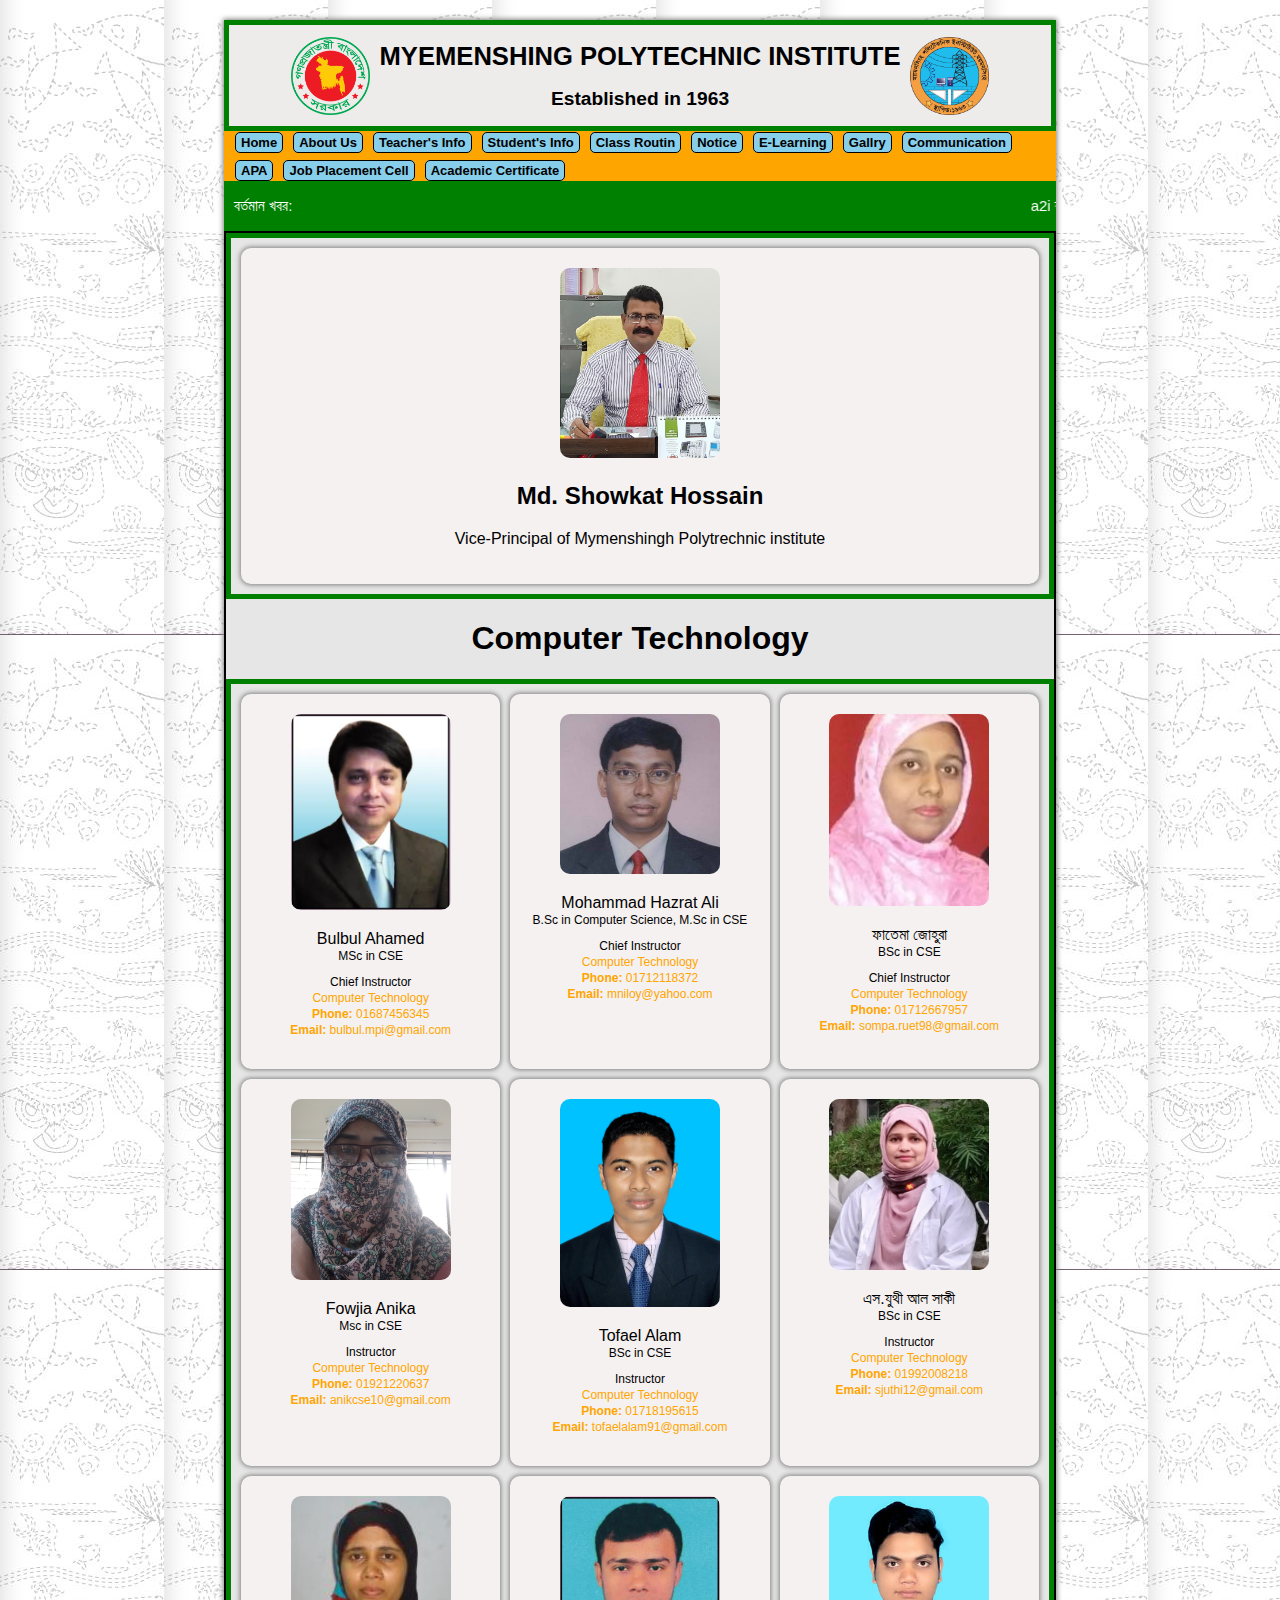
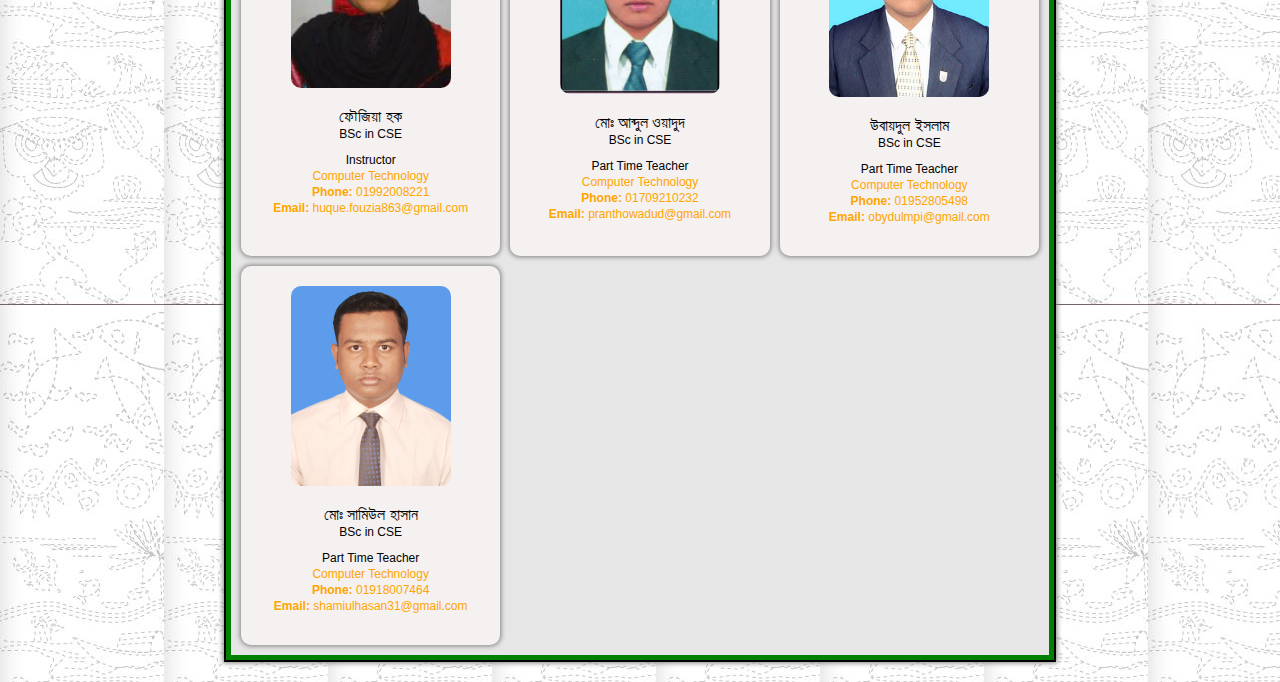
==== index.html @ 622a47cf "first commit" ====
<!DOCTYPE html>
<html lang="en">
<style>

</style>

<head>
    <meta charset="UTF-8">
    <meta name="viewport" content="width=device-width, initial-scale=1.0">
    <title>ময়মনসিংহ পলিটেকনিক ইনস্টিটিউট</title>
    <link rel="stylesheet" href="style.css">
    <link rel="shortcut icon" href="mpi-logo.png" type="image/x-icon">
</head>

<body>
    <div class="container">
        <header>
            <!-- top banner header  -->
            <div class="top">
                <div class="top-logo">
                    <img src="logo&bg/bangladesh-govt-logo.png" alt="">
                </div>
                <div class="top-title">
                    <h1>MYEMENSHING POLYTECHNIC INSTITUTE</h1>
                    <h2>Established in 1963</h2>
                </div>
                <div class="top-logo">
                    <img src="logo&bg/mpi-logo.png" alt="">
                </div>
            </div>

            <!-- navbar section  -->
            <nav class="navbar">
                <ul class="nav-ul">
                    <li><a href="">Home</a></li>
                    <li><a href="http://mpi.edu.bd/m/principal">About Us</a></li>
                    <li><a href="http://mpi.edu.bd/m/teachers/Computer">Teacher's Info</a></li>
                    <li><a href="http://mpi.edu.bd/m/students/Computer">Student's Info</a></li>
                    <li><a href="http://mpi.edu.bd/m/routin">Class Routin</a></li>
                    <li><a href="http://mpi.edu.bd/notice/">Notice</a></li>
                    <li><a href="http://mpi.edu.bd/m/elearning">E-Learning</a></li>
                    <li><a href="http://mpi.edu.bd/m/gallery">Gallry</a></li>
                    <li><a href="http://mpi.edu.bd/m/contactus">Communication</a></li>
                    <li><a href="http://mpi.edu.bd/m/apa">APA</a></li>
                    <li><a href="http://mpi.edu.bd/m/jobplacement">Job Placement Cell</a></li>
                    <li><a href="http://testimonial.mpi.edu.bd/">Academic Certificate</a></li>
                </ul>
            </nav>
        </header>

        <main>
            <!-- marquee section start  -->
            <section class="marquee-section">

                <div class="marquee-box">
                    <p class="marquee-news">বর্তমান খবর:</p>
                    <marquee scrollamount="3" class="marquee">
                        <p>
                            <a href="https://mpi.polytech.gov.bd/" target="_blank">a2i
                                কর্তৃক তৈরীকৃত ময়মনসিংহ পলিটেকনিক ইনস্টিটিউট এর নতুন ওয়েব সাইট এড্রেস
                                mpi.polytech.gov.bd
                            </a>
                        </p>
                    </marquee>
                </div>
            </section>

            <!-- section grid start -->

            <section class="grid-section">

                <div class="left-side-grid">
                    <div class="grid-box">
                        <img src="images/principal.jpg" alt="">
                        <h2 class="name">Md. Showkat Hossain</h2>
                        <p>Vice-Principal of Mymenshingh Polytrechnic institute</p>

                    </div>
                </div>
                <h1>Computer Technology</h1>

                <div class="right-side-grid">
                    <div class="grid-box">
                        <img src="images/Bulbul Ahamed.png" alt="">
                        <p class="name">Bulbul Ahamed</p>
                        <p class="education">MSc in CSE</p>
                        <p class="position">Chief Instructor</p>
                        <p class="technology">Computer Technology</p>
                        <p class="phone"> <span>Phone:</span> 01687456345</p>
                        <p class="email"> <span>Email:</span> bulbul.mpi@gmail.com</p>
                    </div>
                    <div class="grid-box">
                        <img src="images/Mohammad Hazrat Ali.jpg" alt="">
                        <p class="name">Mohammad Hazrat Ali</p>
                        <p class="education">B.Sc in Computer Science, M.Sc in CSE</p>
                        <p class="position">Chief Instructor</p>
                        <p class="technology">Computer Technology</p>
                        <p class="phone"> <span>Phone:</span> 01712118372</p>
                        <p class="email"> <span>Email:</span> mniloy@yahoo.com</p>
                    </div>
                    <div class="grid-box">
                        <img src="images/ফাতেমা জোহুরা.jpg" alt="">
                        <p class="name">ফাতেমা জোহুরা</p>
                        <p class="education">BSc in CSE
                        </p>
                        <p class="position">Chief Instructor
                        </p>
                        <p class="technology">Computer Technology
                        </p>
                        <p class="phone"> <span>Phone:</span> 01712667957</p>
                        <p class="email"> <span>Email:</span> sompa.ruet98@gmail.com</p>
                    </div>
                    <div class="grid-box">
                        <img src="images/Fowjia Anika.jpg" alt="">
                        <p class="name">Fowjia Anika</p>
                        <p class="education">Msc in CSE
                        </p>
                        <p class="position">Instructor</p>
                        <p class="technology">Computer Technology</p>
                        <p class="phone"> <span>Phone:</span> 01921220637</p>
                        <p class="email"> <span>Email:</span> anikcse10@gmail.com</p>
                    </div>
                    <div class="grid-box">
                        <img src="images/Tofael Alam.jpg" alt="">
                        <p class="name">Tofael Alam</p>
                        <p class="education">BSc in CSE
                        </p>
                        <p class="position">Instructor</p>
                        <p class="technology">Computer Technology</p>
                        <p class="phone"> <span>Phone:</span> 01718195615</p>
                        <p class="email"> <span>Email:</span> tofaelalam91@gmail.com</p>
                    </div>
                    <div class="grid-box">
                        <img src="images/এস.যুথী আল সাকী.jpg" alt="">
                        <p class="name">এস.যুথী আল সাকী
                        </p>
                        <p class="education">BSc in CSE
                        </p>
                        <p class="position">Instructor</p>
                        <p class="technology">Computer Technology
                        </p>
                        <p class="phone"> <span>Phone:</span> 01992008218</p>
                        <p class="email"> <span>Email:</span> sjuthi12@gmail.com</p>
                    </div>
                    <div class="grid-box">
                        <img src="images/ফৌজিয়া হক.jpeg" alt="">
                        <p class="name">ফৌজিয়া হক</p>
                        <p class="education">BSc in CSE</p>
                        <p class="position">Instructor</p>
                        <p class="technology">Computer Technology</p>
                        <p class="phone"> <span>Phone:</span> 01992008221</p>
                        <p class="email"> <span>Email:</span> huque.fouzia863@gmail.com</p>
                    </div>
                    <div class="grid-box">
                        <img src="images/মোঃ আব্দুল ওয়াদুদ.png" alt="">
                        <p class="name">মোঃ আব্দুল ওয়াদুদ</p>
                        <p class="education">BSc in CSE</p>
                        <p class="position">Part Time Teacher</p>
                        <p class="technology">Computer Technology
                        </p>
                        <p class="phone"> <span>Phone:</span> 01709210232</p>
                        <p class="email"> <span>Email:</span> pranthowadud@gmail.com</p>
                    </div>
                    <div class="grid-box">
                        <img src="images/উবায়দুল ইসলাম.jpg" alt="">
                        <p class="name">উবায়দুল ইসলাম
                        </p>
                        <p class="education">BSc in CSE
                        </p>
                        <p class="position">Part Time Teacher</p>
                        <p class="technology">Computer Technology
                        </p>
                        <p class="phone"> <span>Phone:</span> 01952805498</p>
                        <p class="email"> <span>Email:</span> obydulmpi@gmail.com</p>
                    </div>

                    <div class="grid-box">
                        <img src="images/মোঃ সামিউল হাসান.jpg" alt="">
                        <p class="name">মোঃ সামিউল হাসান</p>
                        <p class="education">BSc in CSE</p>
                        <p class="position">Part Time Teacher</p>
                        <p class="technology">Computer Technology
                        </p>
                        <p class="phone"> <span>Phone:</span> 01918007464</p>
                        <p class="email"> <span>Email:</span> shamiulhasan31@gmail.com</p>
                    </div>
                </div>




            </section>



        </main>
    </div>




</body>

</html>
---- style.css ----
* {
    box-sizing: border-box;
}

.hide {
    display: none;
}

body {
    background-image: url(logo&bg/patternBG.png);
    font-family: 'Segoe UI', Tahoma, Geneva, Verdana, sans-serif;
    box-sizing: border-box;
}

.banner {}

.container {
    width: 65vw;
    margin: 20px auto;
    padding: 0;
    box-shadow: 0px 0px 5px 1px gray;
}

.header {
    width: 100%;


}

/* <!-- top banner header  --> */
.top {
    display: flex;
    flex-direction: row;
    justify-content: center;
    align-items: center;
    padding: 0px 20px;
    background-color: #eeebeb;
    border: 5px solid green;

}

.top-title {
    /* border: 1px solid red; */
    font-size: 80%;
    text-align: center;
}

.top>.top-logo {
    /* border: 1px solid red; */
    width: 10%;
    margin: 0 10px;
    display: flex;
    justify-content: center;
    text-align: center;
}

.top-logo img {
    width: 100%;
    /* border: 1px solid black; */

    margin: 10px;
}



/* navbar section styles */
.navbar {
    display: flex;
    justify-content: center;
    align-items: center;
    background-color: orange;
    border: 1px solid orange;
    height: 50px;
}

.nav-ul {
    display: flex;

    flex-wrap: wrap;
    gap: 10px;
    padding: 0px 10px;

}

.nav-ul li {
    list-style: none;
}

.nav-ul li a {
    font-size: 13px;
    font-weight: 700;
    text-decoration: none;
    color: black;
    padding: 2px 5px;
    border-radius: 5px;
    border: 1px solid black;
    background-color: skyblue;
}

.nav-ul li a:hover {
    background-color: transparent;
    box-shadow: 0px 0px 5px 1px gray;
}


/* main section styles  */
main {}

/* marquee section styles */

.marquee-box {
    display: flex;
    align-items: center;
    flex-direction: row;
    background-color: green;
    margin: 0px;

}

.marquee-news {
    margin: 10px;
    font-size: 15px;
    color: #ffffff;
    width: 100px;
    /* border: 1px solid rgb(255, 0, 0); */
}

.marquee {
    /* border: 1px solid rgb(72, 255, 0); */
    box-sizing: border-box;
}

.marquee p a {
    color: white;
    font-size: 15px;
    text-decoration: none;

}

/* gird section styles */
.grid-section {
    text-align: center;
    background-color: rgb(231, 230, 231);
    border: 2px solid black;
}

.left-side-grid {
    border: 5px solid green;
    padding: 10px;
}


.left-side-grid img {
    
}

.left-side-grid img:hover {
    box-shadow: 0px 0px 5px 1px gray;

}


.right-side-grid {
    display: grid;
    grid-template-columns: repeat(3, 1fr);
    gap: 10px;
    padding: 10px;
    border: 5px solid green;
}

.grid-box {
    padding: 20px;
    background-color: rgb(245, 241, 241);
    border-radius: 10px;
    box-shadow: 0px 0px 5px 1px gray;

}

.grid-box img {
    width: 160px;
    border-radius: 10px;
}

.grid-box img:hover {
    box-shadow: 0px 0px 5px 1px gray;

}


.name {}

.education {
    font-size: 12px;
    margin-top: -15px;
}

.position {
    font-size: 12px;
    margin-top: -0px
}

.technology,
.phone,
.email {

    color: orange;
    font-size: 12px;
    margin-top: -10px;
}

.phone span,
.email span {
    font-weight: 900;
}



@media screen and (min-width:576px) and (max-width:992px) {
    .right-side-grid {
        grid-template-columns: repeat(2, 1fr);
    }
}

@media screen and (max-width:576px) {
    .right-side-grid {
        grid-template-columns: repeat(1, 1fr);
    }
}
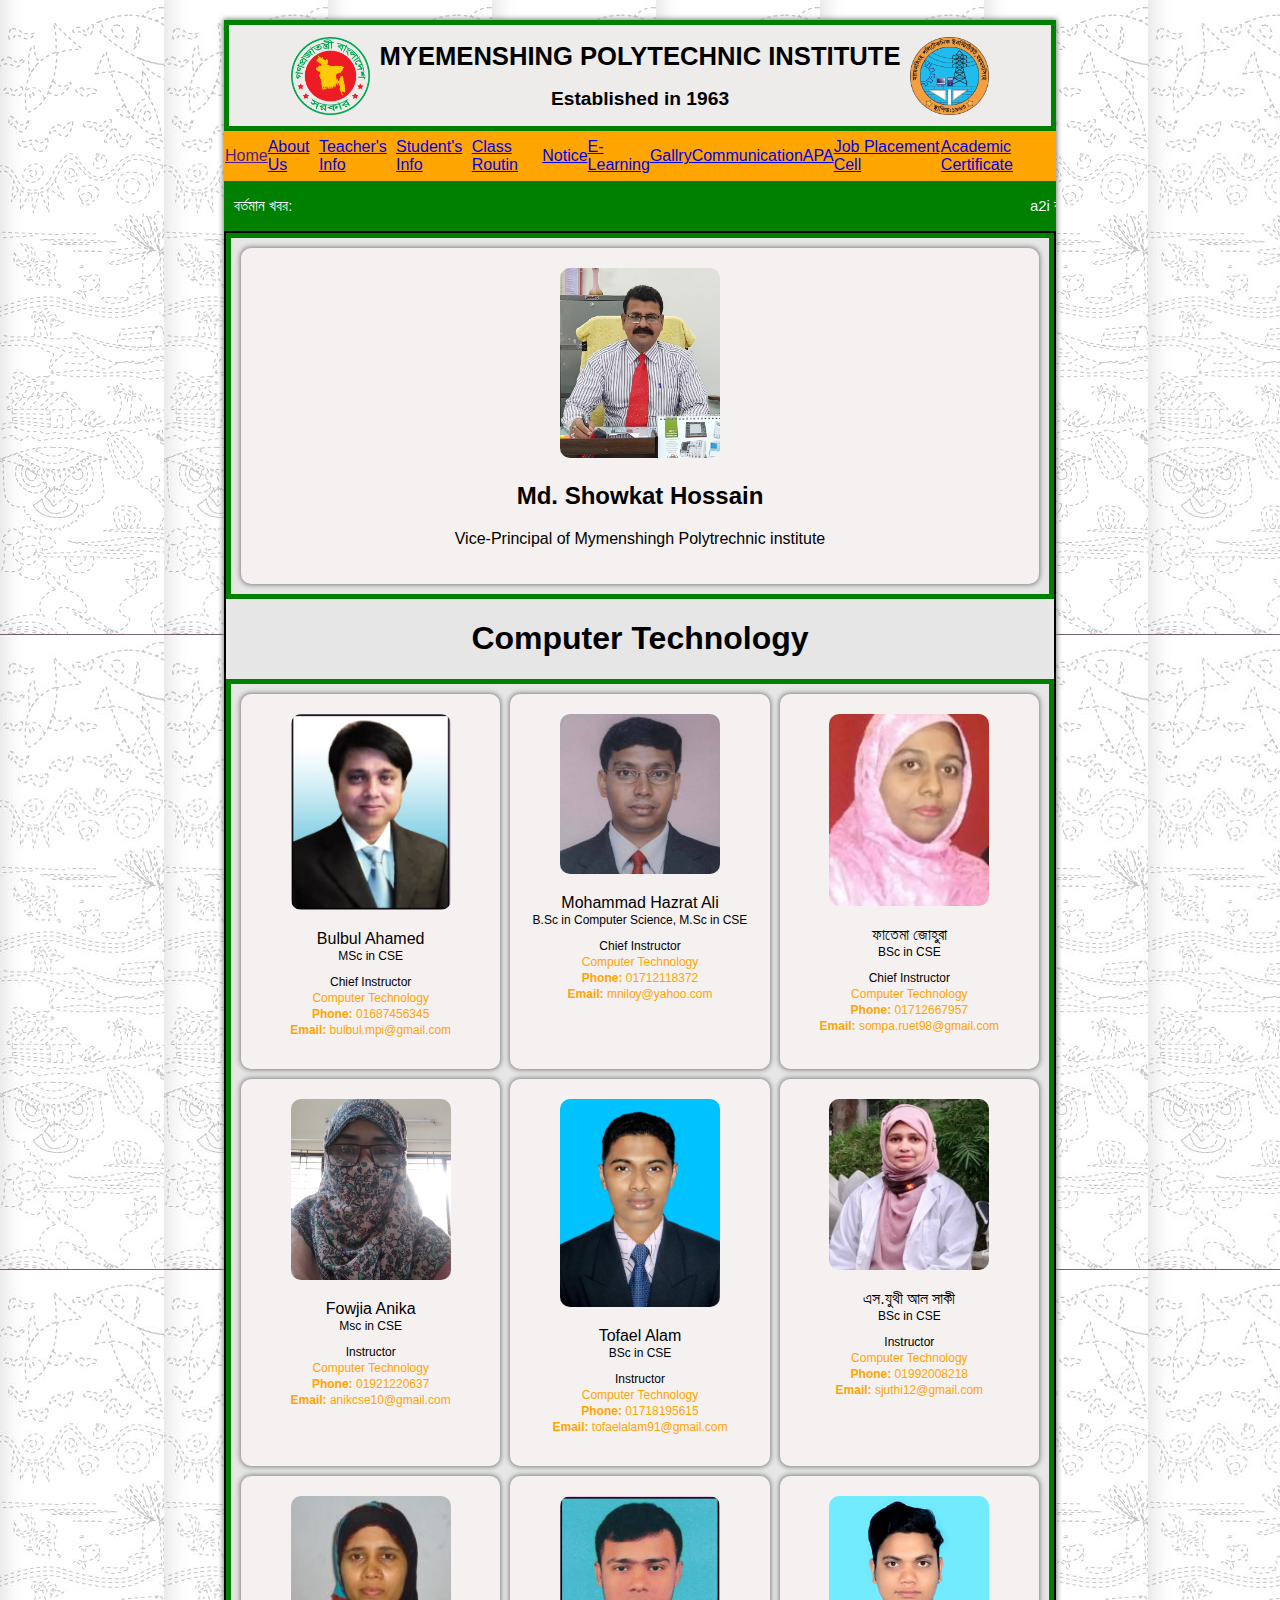
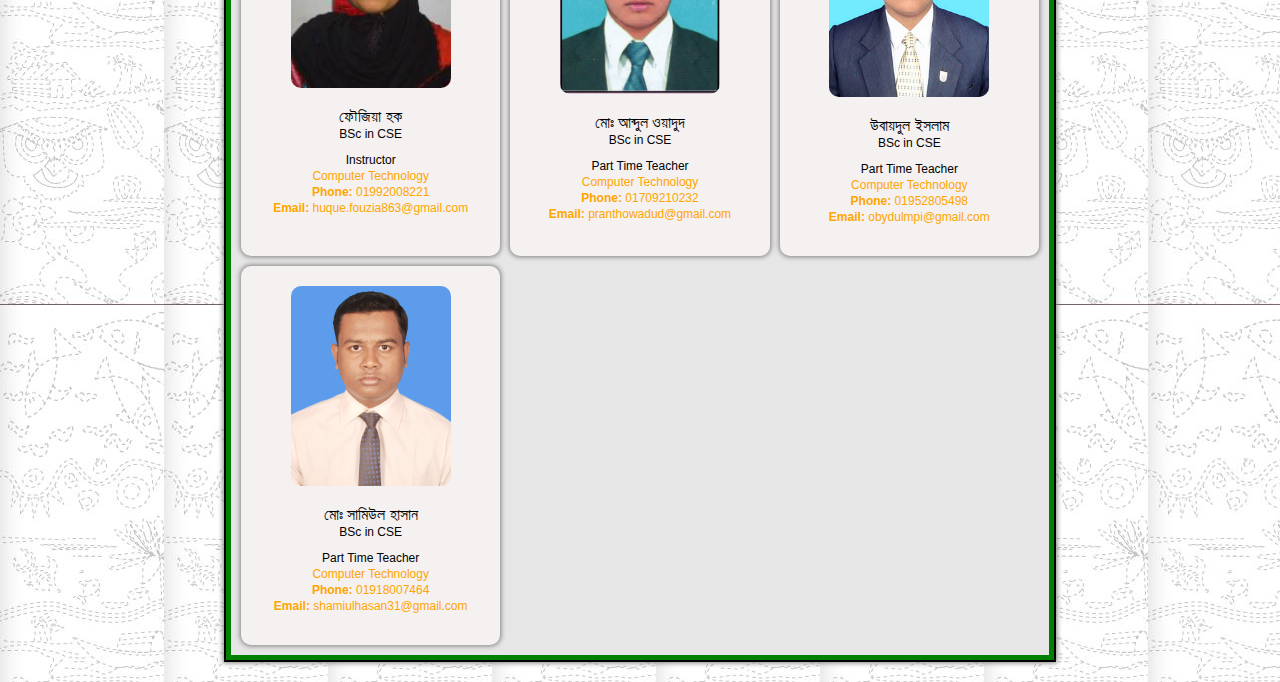
==== commit 214e465a: "delete ul and li" ====
--- a/index.html
+++ b/index.html
@@ -1,15 +1,12 @@
 <!DOCTYPE html>
 <html lang="en">
-<style>
-
-</style>
 
 <head>
     <meta charset="UTF-8">
     <meta name="viewport" content="width=device-width, initial-scale=1.0">
     <title>ময়মনসিংহ পলিটেকনিক ইনস্টিটিউট</title>
     <link rel="stylesheet" href="style.css">
-    <link rel="shortcut icon" href="mpi-logo.png" type="image/x-icon">
+    <link rel="shortcut icon" href="logo&bg/mpi-logo.png" type="image/x-icon">
 </head>
 
 <body>
@@ -31,20 +28,18 @@
 
             <!-- navbar section  -->
             <nav class="navbar">
-                <ul class="nav-ul">
-                    <li><a href="">Home</a></li>
-                    <li><a href="http://mpi.edu.bd/m/principal">About Us</a></li>
-                    <li><a href="http://mpi.edu.bd/m/teachers/Computer">Teacher's Info</a></li>
-                    <li><a href="http://mpi.edu.bd/m/students/Computer">Student's Info</a></li>
-                    <li><a href="http://mpi.edu.bd/m/routin">Class Routin</a></li>
-                    <li><a href="http://mpi.edu.bd/notice/">Notice</a></li>
-                    <li><a href="http://mpi.edu.bd/m/elearning">E-Learning</a></li>
-                    <li><a href="http://mpi.edu.bd/m/gallery">Gallry</a></li>
-                    <li><a href="http://mpi.edu.bd/m/contactus">Communication</a></li>
-                    <li><a href="http://mpi.edu.bd/m/apa">APA</a></li>
-                    <li><a href="http://mpi.edu.bd/m/jobplacement">Job Placement Cell</a></li>
-                    <li><a href="http://testimonial.mpi.edu.bd/">Academic Certificate</a></li>
-                </ul>
+                <a href="">Home</a>
+                <a href="http://mpi.edu.bd/m/principal">About Us</a>
+                <a href="http://mpi.edu.bd/m/teachers/Computer">Teacher's Info</a>
+                <a href="http://mpi.edu.bd/m/students/Computer">Student's Info</a>
+                <a href="http://mpi.edu.bd/m/routin">Class Routin</a>
+                <a href="http://mpi.edu.bd/notice/">Notice</a>
+                <a href="http://mpi.edu.bd/m/elearning">E-Learning</a>
+                <a href="http://mpi.edu.bd/m/gallery">Gallry</a>
+                <a href="http://mpi.edu.bd/m/contactus">Communication</a>
+                <a href="http://mpi.edu.bd/m/apa">APA</a>
+                <a href="http://mpi.edu.bd/m/jobplacement">Job Placement Cell</a>
+                <a href="http://testimonial.mpi.edu.bd/">Academic Certificate</a>
             </nav>
         </header>
 
@@ -66,7 +61,6 @@
             </section>
 
             <!-- section grid start -->
-
             <section class="grid-section">
 
                 <div class="left-side-grid">
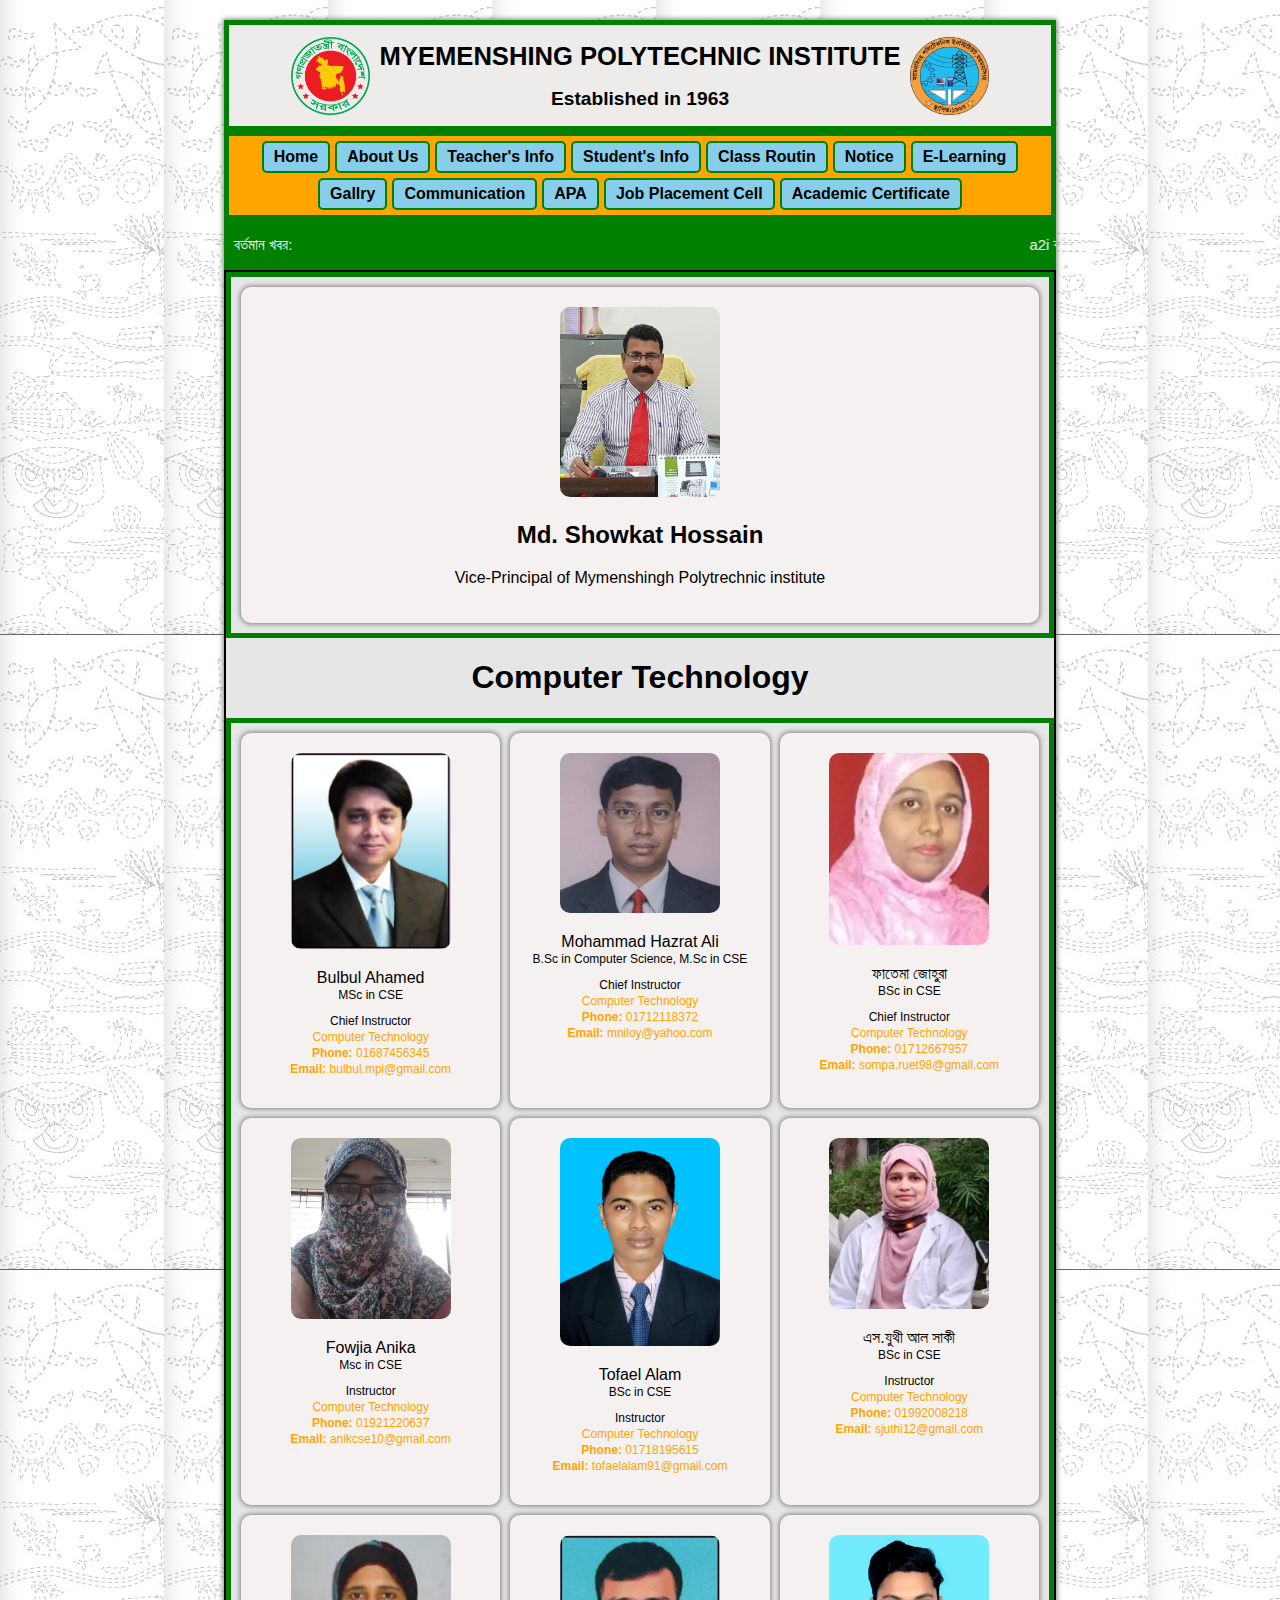
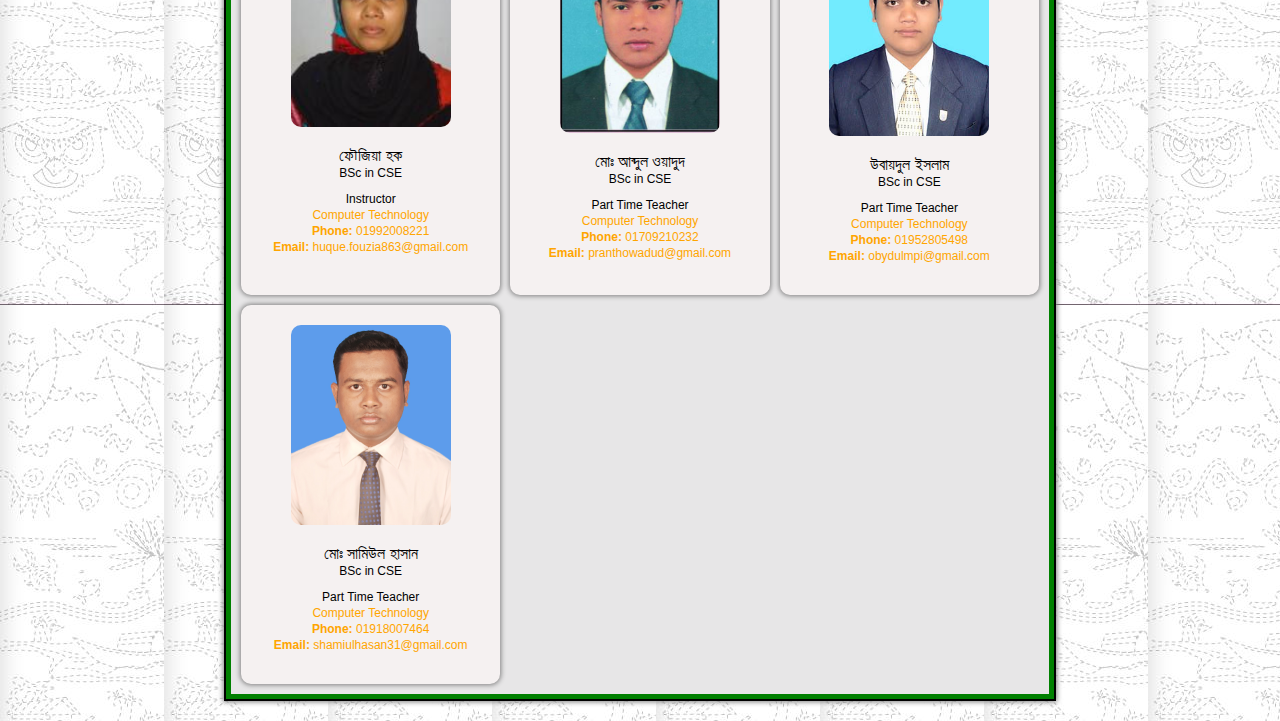
==== commit ccfa8bf8: "add navbar.html" ====
--- a/index.html
+++ b/index.html
@@ -25,6 +25,17 @@
                     <img src="logo&bg/mpi-logo.png" alt="">
                 </div>
             </div>
+            
+
+
+
+            
+
+
+
+
+
+
 
             <!-- navbar section  -->
             <nav class="navbar">
--- a/style.css
+++ b/style.css
@@ -65,39 +65,30 @@
 
 /* navbar section styles */
 .navbar {
-    display: flex;
+    background-color: orange;
+    border: 5px solid green;
+    padding: 5px;
+    display: flex;
+    align-items: center;
     justify-content: center;
-    align-items: center;
-    background-color: orange;
-    border: 1px solid orange;
-    height: 50px;
-}
-
-.nav-ul {
-    display: flex;
-
+    gap: 5px;
+    box-sizing: border-box;
     flex-wrap: wrap;
-    gap: 10px;
-    padding: 0px 10px;
-
-}
-
-.nav-ul li {
-    list-style: none;
-}
-
-.nav-ul li a {
-    font-size: 13px;
-    font-weight: 700;
+}
+
+.navbar a {
     text-decoration: none;
     color: black;
-    padding: 2px 5px;
+    font-weight: 600;
+    border: 2px solid green;
+    background-color: skyblue;
     border-radius: 5px;
-    border: 1px solid black;
-    background-color: skyblue;
-}
-
-.nav-ul li a:hover {
+    padding: 5px 10px;
+
+
+}
+
+.navbar a:hover {
     background-color: transparent;
     box-shadow: 0px 0px 5px 1px gray;
 }
@@ -150,9 +141,7 @@
 }
 
 
-.left-side-grid img {
-    
-}
+.left-side-grid img {}
 
 .left-side-grid img:hover {
     box-shadow: 0px 0px 5px 1px gray;
@@ -225,4 +214,7 @@
     .right-side-grid {
         grid-template-columns: repeat(1, 1fr);
     }
-}+}
+
+
+
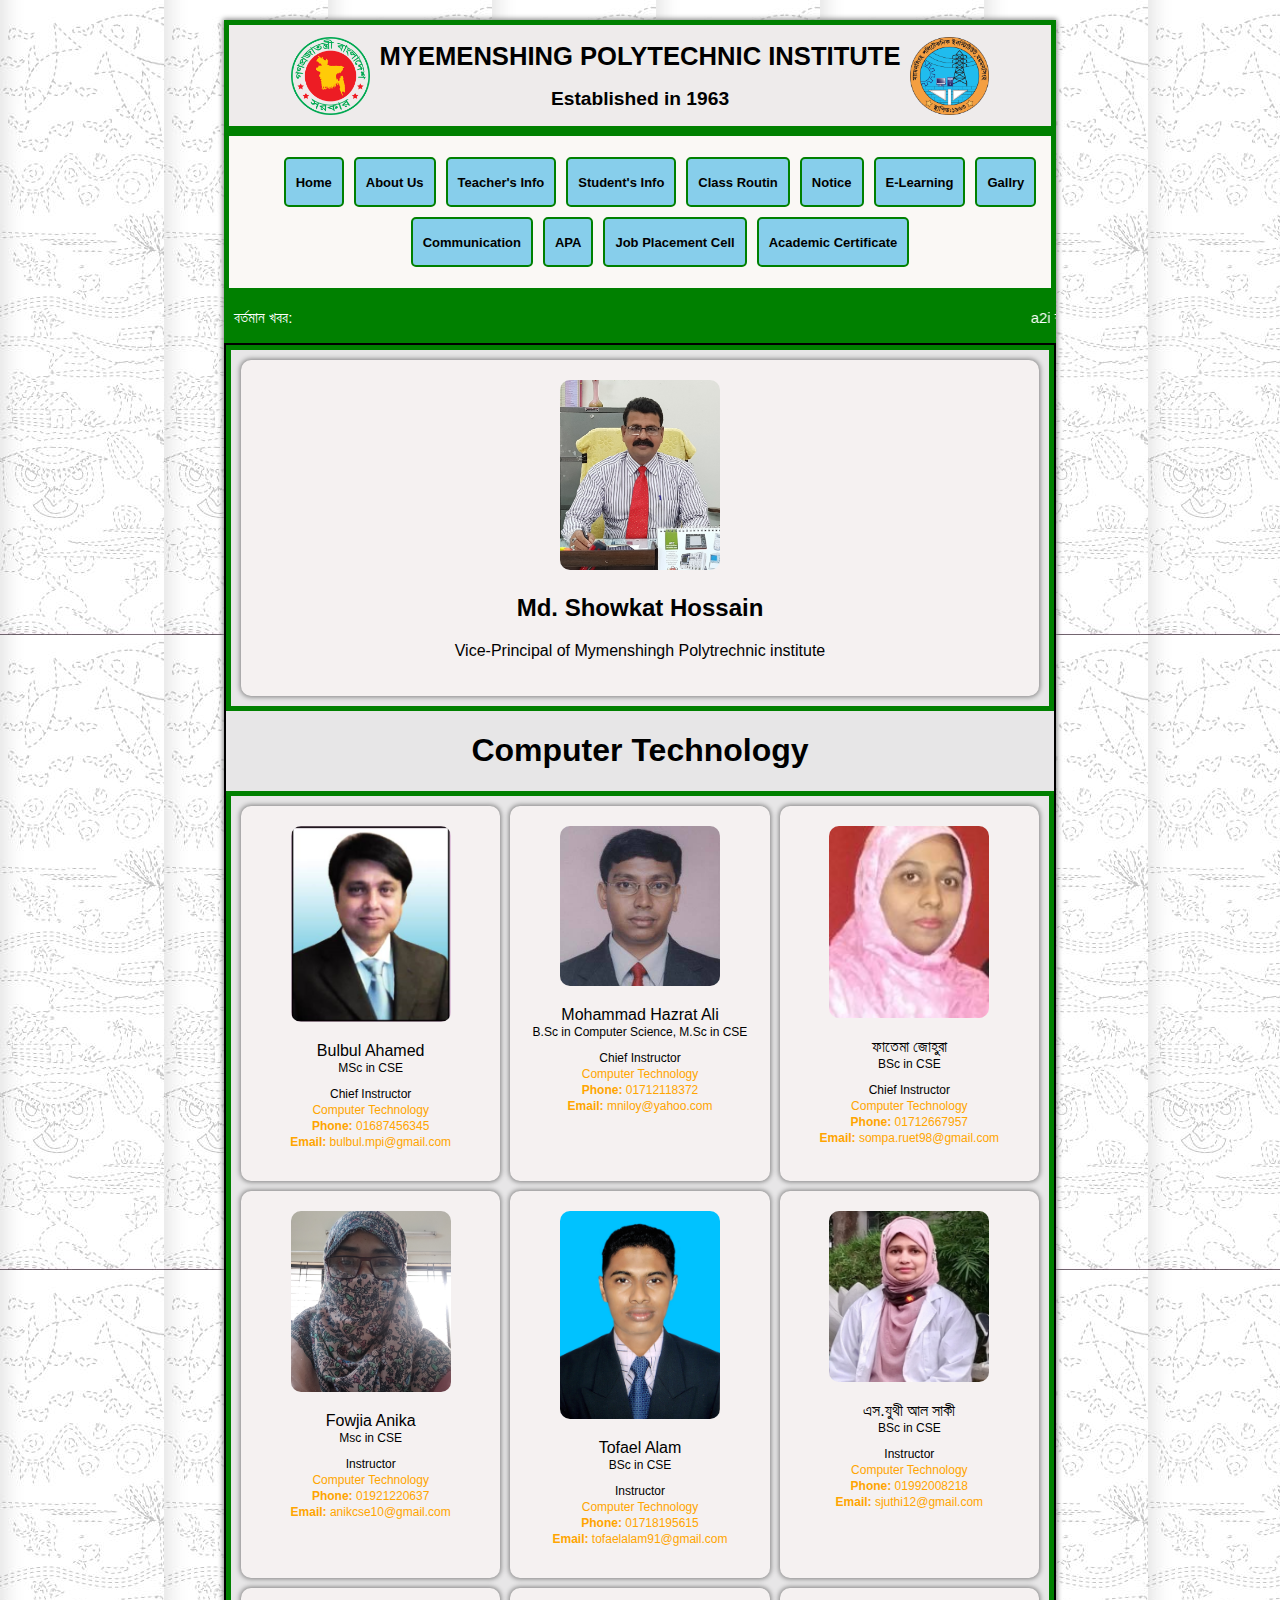
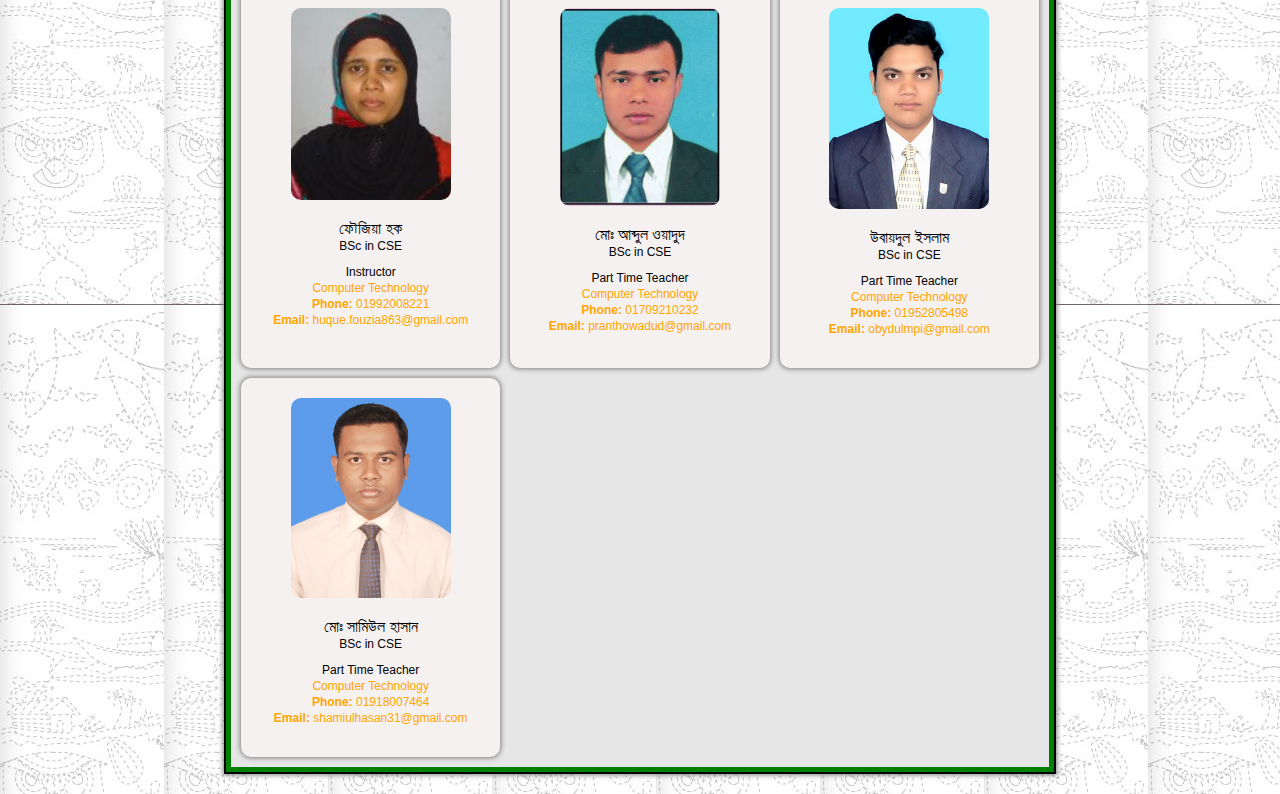
==== commit 2ea81a97: "add some navigation" ====
--- a/index.html
+++ b/index.html
@@ -27,31 +27,51 @@
             </div>
             
 
-
-
-            
-
-
-
-
-
-
-
+            
             <!-- navbar section  -->
             <nav class="navbar">
-                <a href="">Home</a>
-                <a href="http://mpi.edu.bd/m/principal">About Us</a>
-                <a href="http://mpi.edu.bd/m/teachers/Computer">Teacher's Info</a>
-                <a href="http://mpi.edu.bd/m/students/Computer">Student's Info</a>
-                <a href="http://mpi.edu.bd/m/routin">Class Routin</a>
-                <a href="http://mpi.edu.bd/notice/">Notice</a>
-                <a href="http://mpi.edu.bd/m/elearning">E-Learning</a>
-                <a href="http://mpi.edu.bd/m/gallery">Gallry</a>
-                <a href="http://mpi.edu.bd/m/contactus">Communication</a>
-                <a href="http://mpi.edu.bd/m/apa">APA</a>
-                <a href="http://mpi.edu.bd/m/jobplacement">Job Placement Cell</a>
-                <a href="http://testimonial.mpi.edu.bd/">Academic Certificate</a>
+                <ul>
+                    <li class="hideOnMobile"><a href="#">Home</a></li>
+                    <li class="hideOnMobile"><a href="http://mpi.edu.bd/m/principal">About Us</a></li>
+                    <li class="hideOnMobile"><a href="http://mpi.edu.bd/m/teachers/Computer">Teacher's Info</a></li>
+                    <li class="hideOnMobile"><a href="http://mpi.edu.bd/m/students/Computer">Student's Info</a></li>
+                    <li class="hideOnMobile"><a href="http://mpi.edu.bd/m/routin">Class Routin</a></li>
+                    <li class="hideOnMobile"><a href="http://mpi.edu.bd/notice/">Notice</a></li>
+                    <li class="hideOnMobile"><a href="http://mpi.edu.bd/m/elearning">E-Learning</a></li>
+                    <li class="hideOnMobile"><a href="http://mpi.edu.bd/m/gallery">Gallry</a></li>
+                    <li class="hideOnMobile"><a href="http://mpi.edu.bd/m/contactus">Communication</a></li>
+                    <li class="hideOnMobile"><a href="http://mpi.edu.bd/m/apa">APA</a></li>
+                    <li class="hideOnMobile"><a href="http://mpi.edu.bd/m/jobplacement">Job Placement Cell</a></li>
+                    <li class="hideOnMobile"><a href="http://testimonial.mpi.edu.bd/">Academic Certificate</a></li>
+                    <li class="menu-button" onclick="showSidebar()"><a href="#"><svg xmlns="http://www.w3.org/2000/svg" height="24" viewBox="0 -960 960 960" width="24"><path d="M120-240v-80h720v80H120Zm0-200v-80h720v80H120Zm0-200v-80h720v80H120Z"/></svg></a></li>
+                </ul>
+                <ul class="sidebar">
+                    <li onclick="hideSidebar()"><a href="#"><svg xmlns="http://www.w3.org/2000/svg" height="24" viewBox="0 -960 960 960"
+                            width="24">
+                            <path
+                                d="m256-200-56-56 224-224-224-224 56-56 224 224 224-224 56 56-224 224 224 224-56 56-224-224-224 224Z" />
+                        </svg></a></li>
+                    <li><a href="http://mpi.edu.bd/m/principal">About Us</a></li>
+                    <li><a href="http://mpi.edu.bd/m/teachers/Computer">Teacher's Info</a></li>
+                    <li><a href="http://mpi.edu.bd/m/students/Computer">Student's Info</a></li>
+                    <li><a href="http://mpi.edu.bd/m/routin">Class Routin</a></li>
+                    <li><a href="http://mpi.edu.bd/notice/">Notice</a></li>
+                    <li><a href="http://mpi.edu.bd/m/elearning">E-Learning</a></li>
+                    <li><a href="http://mpi.edu.bd/m/gallery">Gallry</a></li>
+                    <li><a href="http://mpi.edu.bd/m/contactus">Communication</a></li>
+                    <li><a href="http://mpi.edu.bd/m/apa">APA</a></li>
+                    <li><a href="http://mpi.edu.bd/m/jobplacement">Job Placement Cell</a></li>
+                    <li><a href="http://testimonial.mpi.edu.bd/">Academic Certificate</a></li>
+                    
+                </ul>
+                
             </nav>
+            
+
+
+
+
+            
         </header>
 
         <main>
@@ -203,7 +223,16 @@
 
 
 
-
+    <script>
+        function showSidebar(){
+            const sidebar = document.querySelector('.sidebar')
+            sidebar.style.display = 'flex'
+        }
+        function hideSidebar(){
+            const sidebar = document.querySelector('.sidebar')
+            sidebar.style.display = 'none'
+        }
+    </script>
 </body>
 
 </html>--- a/style.css
+++ b/style.css
@@ -65,7 +65,7 @@
 
 /* navbar section styles */
 .navbar {
-    background-color: orange;
+    background-color: rgb(250, 248, 245);
     border: 5px solid green;
     padding: 5px;
     display: flex;
@@ -73,7 +73,31 @@
     justify-content: center;
     gap: 5px;
     box-sizing: border-box;
+    /* flex-wrap: wrap; */
+}
+
+nav ul {
+    width: 100%;
+    list-style: none;
+    display: flex;
+    justify-content:center;
+    align-items: center;
+    gap: 10px;
     flex-wrap: wrap;
+}
+
+nav ul li {
+    height: 50px;
+}
+
+nav ul li a {
+    font-size: 13px;
+    height: 100%;
+    padding: 0 30px;
+    text-decoration: none;
+    display: flex;
+    align-items: center;
+    color: black;
 }
 
 .navbar a {
@@ -93,6 +117,38 @@
     box-shadow: 0px 0px 5px 1px gray;
 }
 
+/* navbar sidebar styles */
+.sidebar {
+    position: relative;
+    top: 0;
+    right: 0;
+    width: 250px;
+    z-index: 999;
+    background-color: rgba(255, 255, 255, 0.308);
+    backdrop-filter: blur(10px);
+    box-shadow: -10px 0px 10px rgba(0, 0, 0, 0.1);
+    display: none;
+    flex-direction: column;
+    align-items: flex-start;
+    justify-content: flex-start;
+}
+
+.sidebar li {
+    width: 100%;
+
+}
+
+.sidebar a {
+    width: 100%;
+}
+
+.menu-button {
+    display: none;
+}
+
+
+
+
 
 /* main section styles  */
 main {}
@@ -202,19 +258,41 @@
     font-weight: 900;
 }
 
-
+@media screen and (min-width:992px) and (max-width:1024px) {
+    nav ul {
+        flex-wrap: wrap;
+    }
+}
 
 @media screen and (min-width:576px) and (max-width:992px) {
     .right-side-grid {
         grid-template-columns: repeat(2, 1fr);
     }
+    .hideOnMobile {
+        display: none;
+    }
+    .menu-button {
+        display: block;
+    }
+    nav ul {
+        justify-content: flex-end;
+    }
 }
 
 @media screen and (max-width:576px) {
     .right-side-grid {
         grid-template-columns: repeat(1, 1fr);
     }
-}
-
-
-
+    .sidebar {
+        width: 100%;
+    }
+    .menu-button {
+        display: block;
+        justify-content: center;
+    }
+    .hideOnMobile {
+        display: none;
+
+    }
+    
+}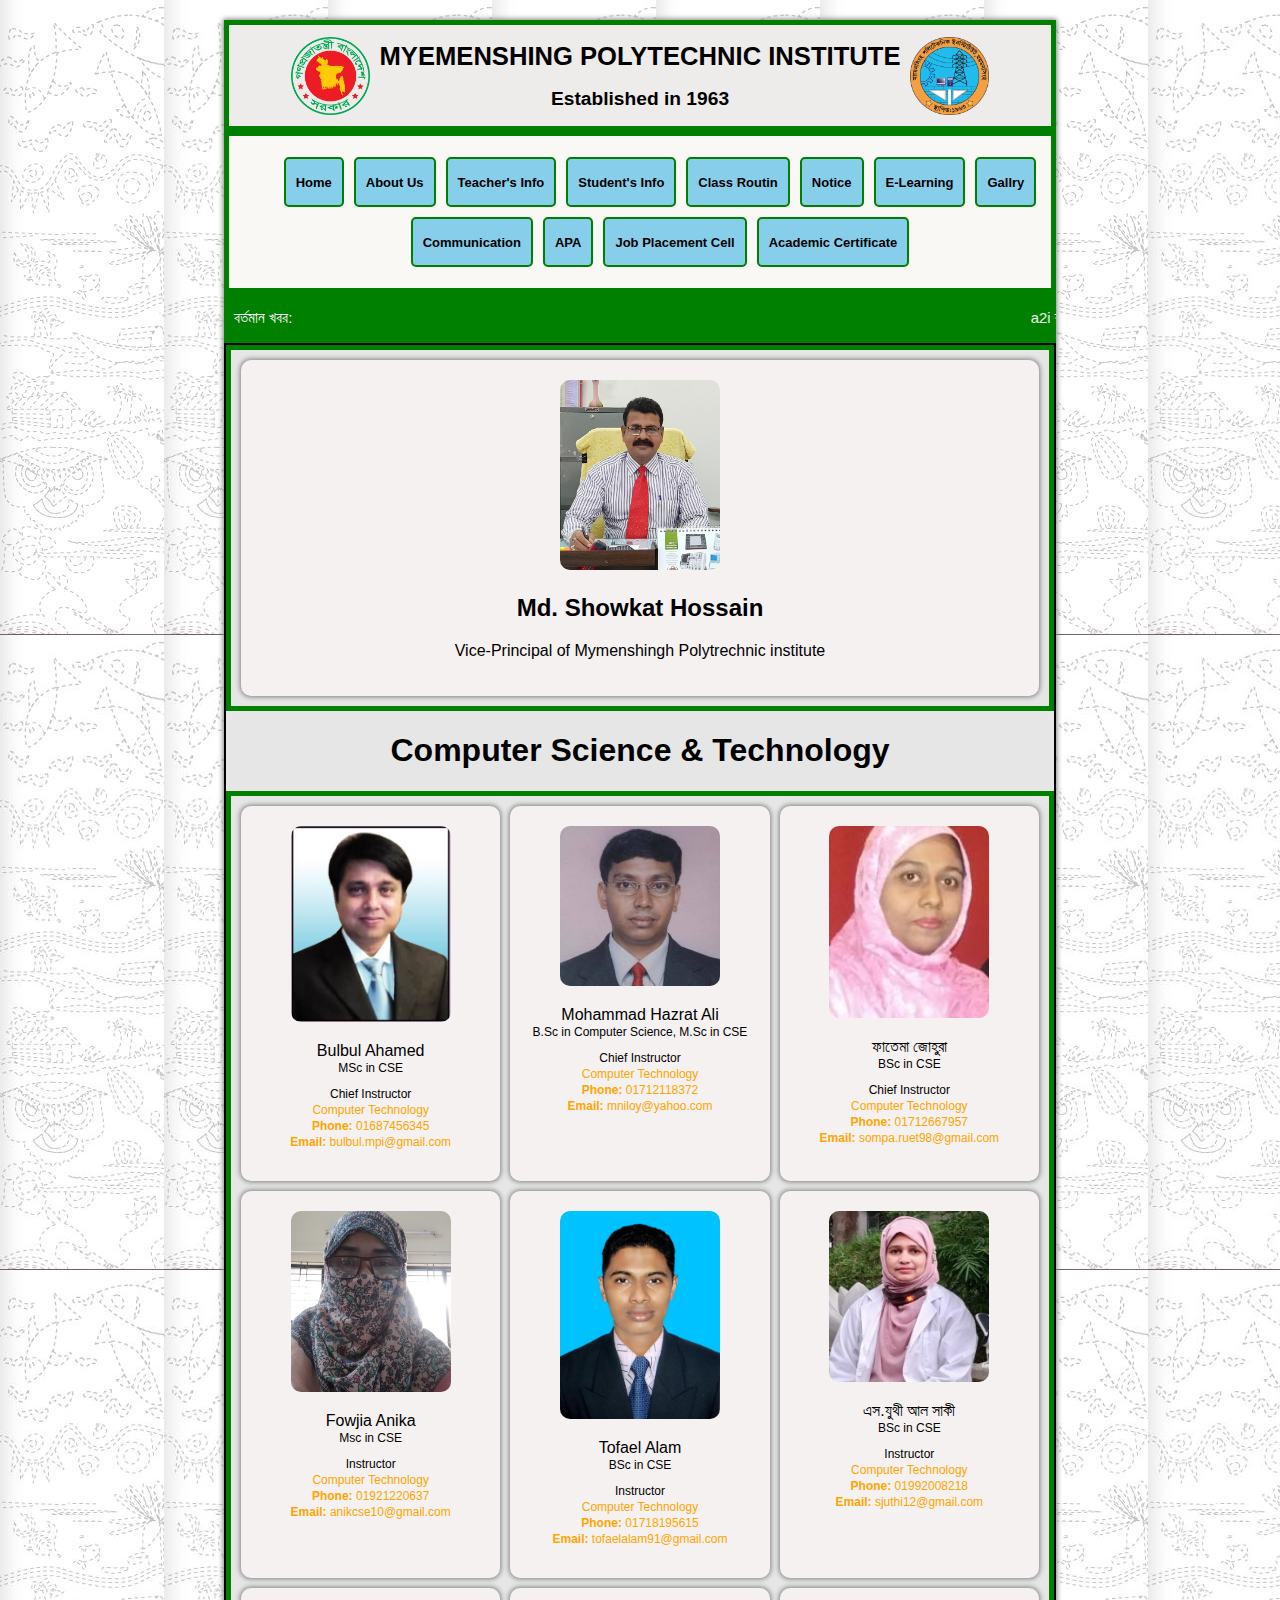
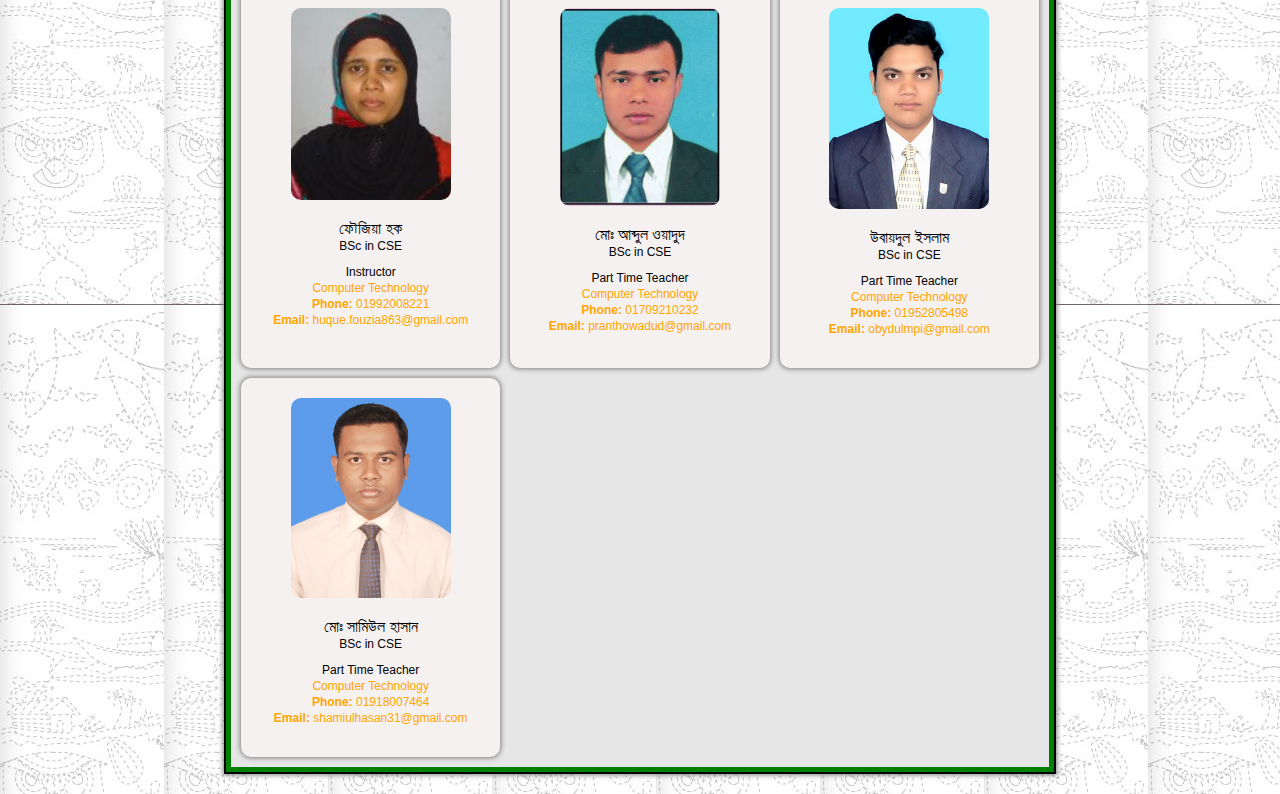
==== commit 43a3b452: "add computer science & technology]" ====
--- a/index.html
+++ b/index.html
@@ -25,9 +25,9 @@
                     <img src="logo&bg/mpi-logo.png" alt="">
                 </div>
             </div>
-            
-
-            
+
+
+
             <!-- navbar section  -->
             <nav class="navbar">
                 <ul>
@@ -43,14 +43,17 @@
                     <li class="hideOnMobile"><a href="http://mpi.edu.bd/m/apa">APA</a></li>
                     <li class="hideOnMobile"><a href="http://mpi.edu.bd/m/jobplacement">Job Placement Cell</a></li>
                     <li class="hideOnMobile"><a href="http://testimonial.mpi.edu.bd/">Academic Certificate</a></li>
-                    <li class="menu-button" onclick="showSidebar()"><a href="#"><svg xmlns="http://www.w3.org/2000/svg" height="24" viewBox="0 -960 960 960" width="24"><path d="M120-240v-80h720v80H120Zm0-200v-80h720v80H120Zm0-200v-80h720v80H120Z"/></svg></a></li>
+                    <li class="menu-button" onclick="showSidebar()"><a href="#"><svg xmlns="http://www.w3.org/2000/svg"
+                                height="24" viewBox="0 -960 960 960" width="24">
+                                <path d="M120-240v-80h720v80H120Zm0-200v-80h720v80H120Zm0-200v-80h720v80H120Z" />
+                            </svg></a></li>
                 </ul>
                 <ul class="sidebar">
-                    <li onclick="hideSidebar()"><a href="#"><svg xmlns="http://www.w3.org/2000/svg" height="24" viewBox="0 -960 960 960"
-                            width="24">
-                            <path
-                                d="m256-200-56-56 224-224-224-224 56-56 224 224 224-224 56 56-224 224 224 224-56 56-224-224-224 224Z" />
-                        </svg></a></li>
+                    <li onclick="hideSidebar()"><a href="#"><svg xmlns="http://www.w3.org/2000/svg" height="24"
+                                viewBox="0 -960 960 960" width="24">
+                                <path
+                                    d="m256-200-56-56 224-224-224-224 56-56 224 224 224-224 56 56-224 224 224 224-56 56-224-224-224 224Z" />
+                            </svg></a></li>
                     <li><a href="http://mpi.edu.bd/m/principal">About Us</a></li>
                     <li><a href="http://mpi.edu.bd/m/teachers/Computer">Teacher's Info</a></li>
                     <li><a href="http://mpi.edu.bd/m/students/Computer">Student's Info</a></li>
@@ -62,16 +65,15 @@
                     <li><a href="http://mpi.edu.bd/m/apa">APA</a></li>
                     <li><a href="http://mpi.edu.bd/m/jobplacement">Job Placement Cell</a></li>
                     <li><a href="http://testimonial.mpi.edu.bd/">Academic Certificate</a></li>
-                    
+
                 </ul>
-                
             </nav>
-            
-
-
-
-
-            
+
+
+
+
+
+
         </header>
 
         <main>
@@ -102,7 +104,7 @@
 
                     </div>
                 </div>
-                <h1>Computer Technology</h1>
+                <h1>Computer Science & Technology</h1>
 
                 <div class="right-side-grid">
                     <div class="grid-box">
@@ -221,14 +223,15 @@
         </main>
     </div>
 
+    
 
 
     <script>
-        function showSidebar(){
+        function showSidebar() {
             const sidebar = document.querySelector('.sidebar')
             sidebar.style.display = 'flex'
         }
-        function hideSidebar(){
+        function hideSidebar() {
             const sidebar = document.querySelector('.sidebar')
             sidebar.style.display = 'none'
         }
--- a/style.css
+++ b/style.css
@@ -80,7 +80,7 @@
     width: 100%;
     list-style: none;
     display: flex;
-    justify-content:center;
+    justify-content: center;
     align-items: center;
     gap: 10px;
     flex-wrap: wrap;
@@ -268,12 +268,15 @@
     .right-side-grid {
         grid-template-columns: repeat(2, 1fr);
     }
+
     .hideOnMobile {
         display: none;
     }
+
     .menu-button {
         display: block;
     }
+
     nav ul {
         justify-content: flex-end;
     }
@@ -283,16 +286,24 @@
     .right-side-grid {
         grid-template-columns: repeat(1, 1fr);
     }
+
     .sidebar {
         width: 100%;
     }
+
+    .sidebar a {
+        width: 100%;
+    }
+
     .menu-button {
         display: block;
         justify-content: center;
     }
+
     .hideOnMobile {
         display: none;
 
     }
-    
-}+
+}
+
